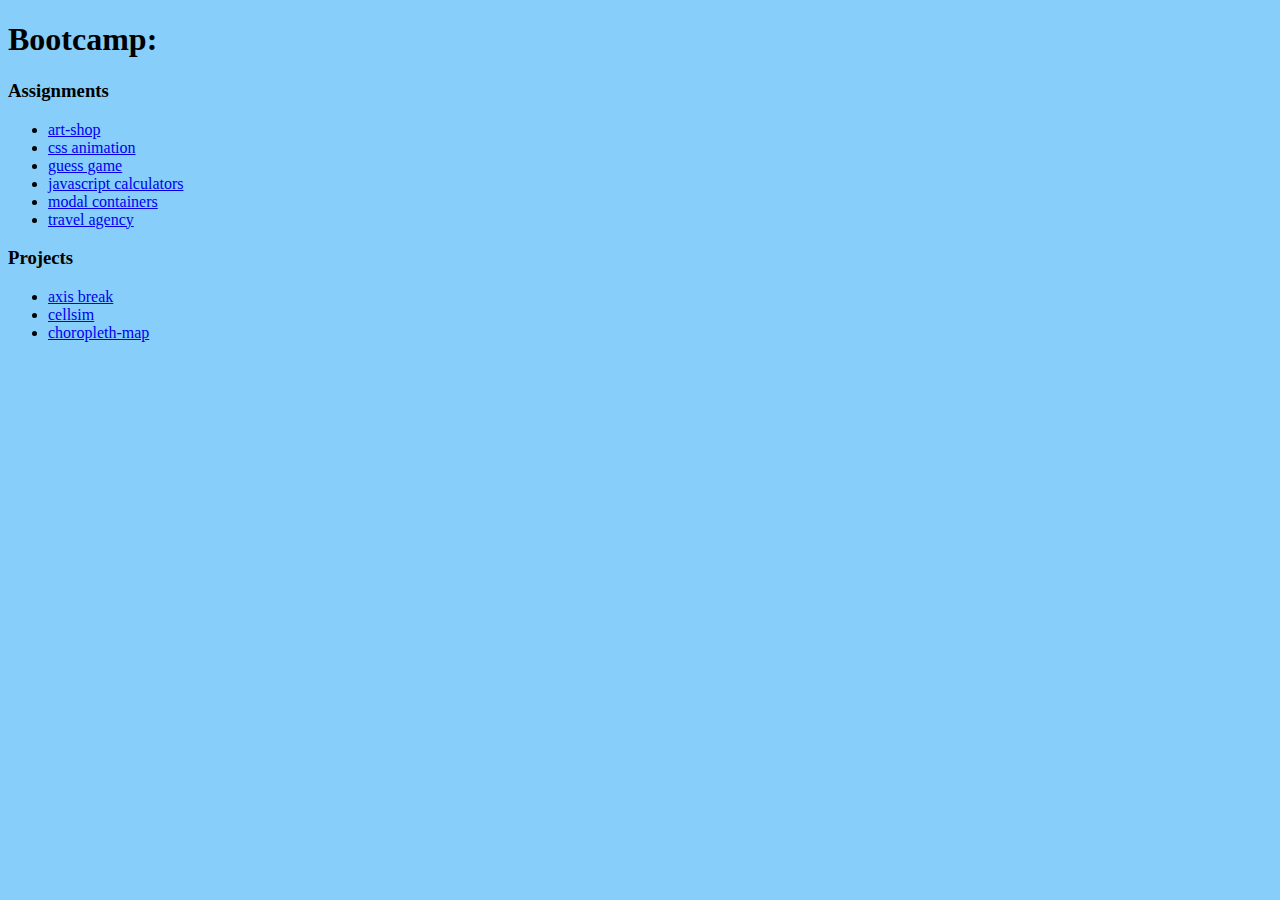
==== index.html @ 968753c2 "added project files" ====
<!DOCTYPE html>
<html lang="en">
<head>
    <meta charset="UTF-8">
    <meta name="viewport" content="width=device-width, initial-scale=1.0">
    <title>Gabriel Espinoza</title>
</head>
<body style="background-color: lightskyblue;">
    <h1>Bootcamp:</h1>
    <h3>Assignments</h3>
    <ul>
      <li><a href="/projects/Bootcamp-art-shop/index.html" target="_blank">art-shop</a></li>
      <li><a href="/projects/bootcamp-css-animations/index.html" target="_blank">css animation</a></li>
      <li><a href="/projects/bootcamp-guess-game/index.html" target="_blank">guess game</a></li>
      <li><a href="/projects/bootcamp-javascript/index.html" target="_blank">javascript calculators</a></li>
      <li><a href="/projects/bootcamp-modal-containers/index.html" target="_blank">modal containers</a></li>
      <li><a href="/projects/bootcamp-travel-agency/index.html" target="_blank">travel agency</a></li>

    </ul>
    
    <h3>Projects</h3>
    <ul>
      <li><a href="/projects/ccny-AxisBreak/index.html" target="_blank">axis break</a></li>
      <li><a href="/projects/ccny-CellSim/index.html" target="_blank">cellsim</a></li>
      <li><a href="/projects/data-visualization-choropleth-map/index.html" target="_blank">choropleth-map</a></li>
    </ul>
  </body>
</html>
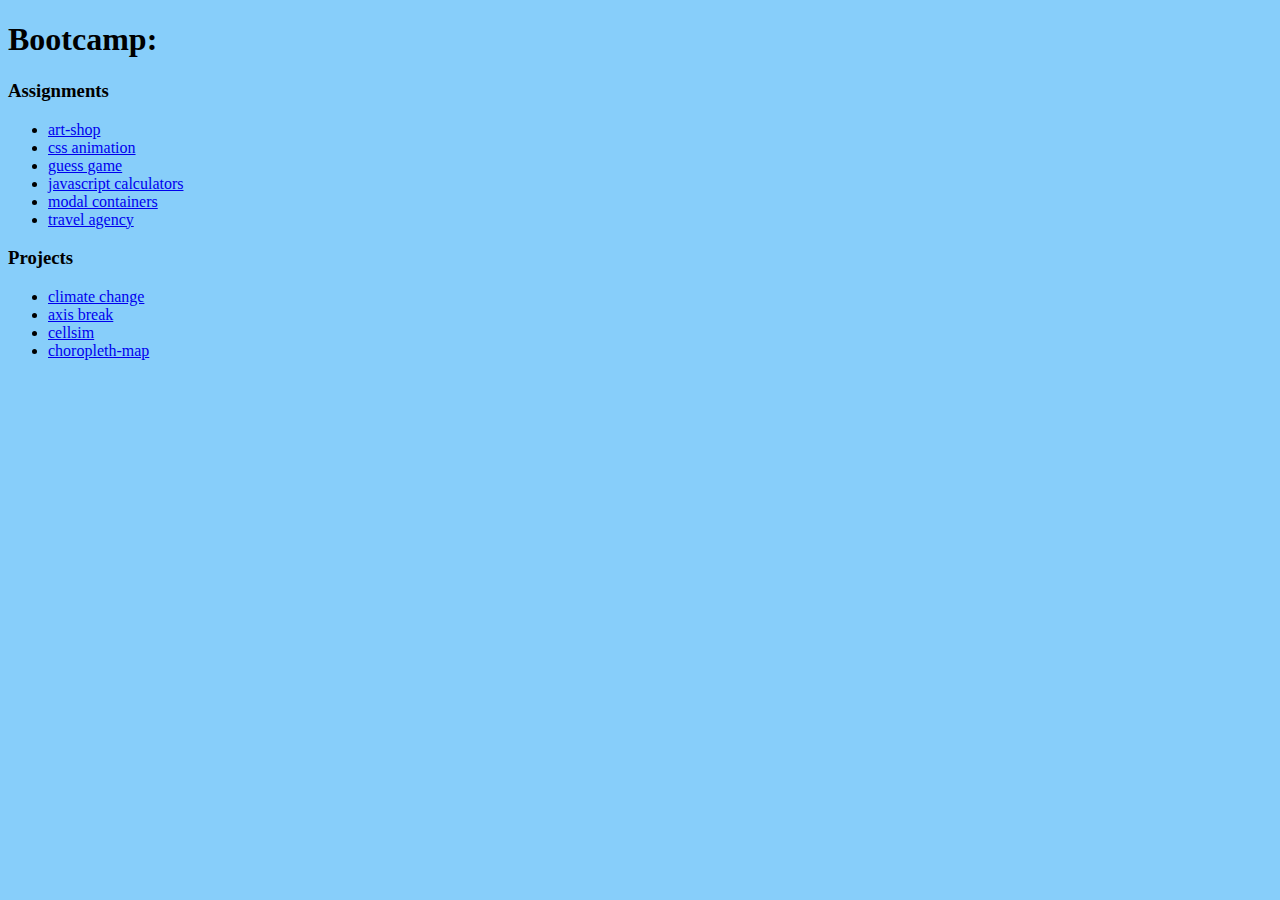
==== commit cae7714a: "added climate change project" ====
--- a/index.html
+++ b/index.html
@@ -9,10 +9,10 @@
     <h1>Bootcamp:</h1>
     <h3>Assignments</h3>
     <ul>
-      <li><a href="/projects/Bootcamp-art-shop/index.html" target="_blank">art-shop</a></li>
+      <li><a href="/projects/bootcamp-art-shop/index.html" target="_blank">art-shop</a></li>
       <li><a href="/projects/bootcamp-css-animations/index.html" target="_blank">css animation</a></li>
       <li><a href="/projects/bootcamp-guess-game/index.html" target="_blank">guess game</a></li>
-      <li><a href="/projects/bootcamp-javascript/index.html" target="_blank">javascript calculators</a></li>
+      <li><a href="/projects/bootcamp-javascript-calculators/index.html" target="_blank">javascript calculators</a></li>
       <li><a href="/projects/bootcamp-modal-containers/index.html" target="_blank">modal containers</a></li>
       <li><a href="/projects/bootcamp-travel-agency/index.html" target="_blank">travel agency</a></li>
 
@@ -20,6 +20,7 @@
     
     <h3>Projects</h3>
     <ul>
+      <li><a href="/projects/ccny-climate-change/index.html" target="_blank">climate change</a></li>
       <li><a href="/projects/ccny-AxisBreak/index.html" target="_blank">axis break</a></li>
       <li><a href="/projects/ccny-CellSim/index.html" target="_blank">cellsim</a></li>
       <li><a href="/projects/data-visualization-choropleth-map/index.html" target="_blank">choropleth-map</a></li>
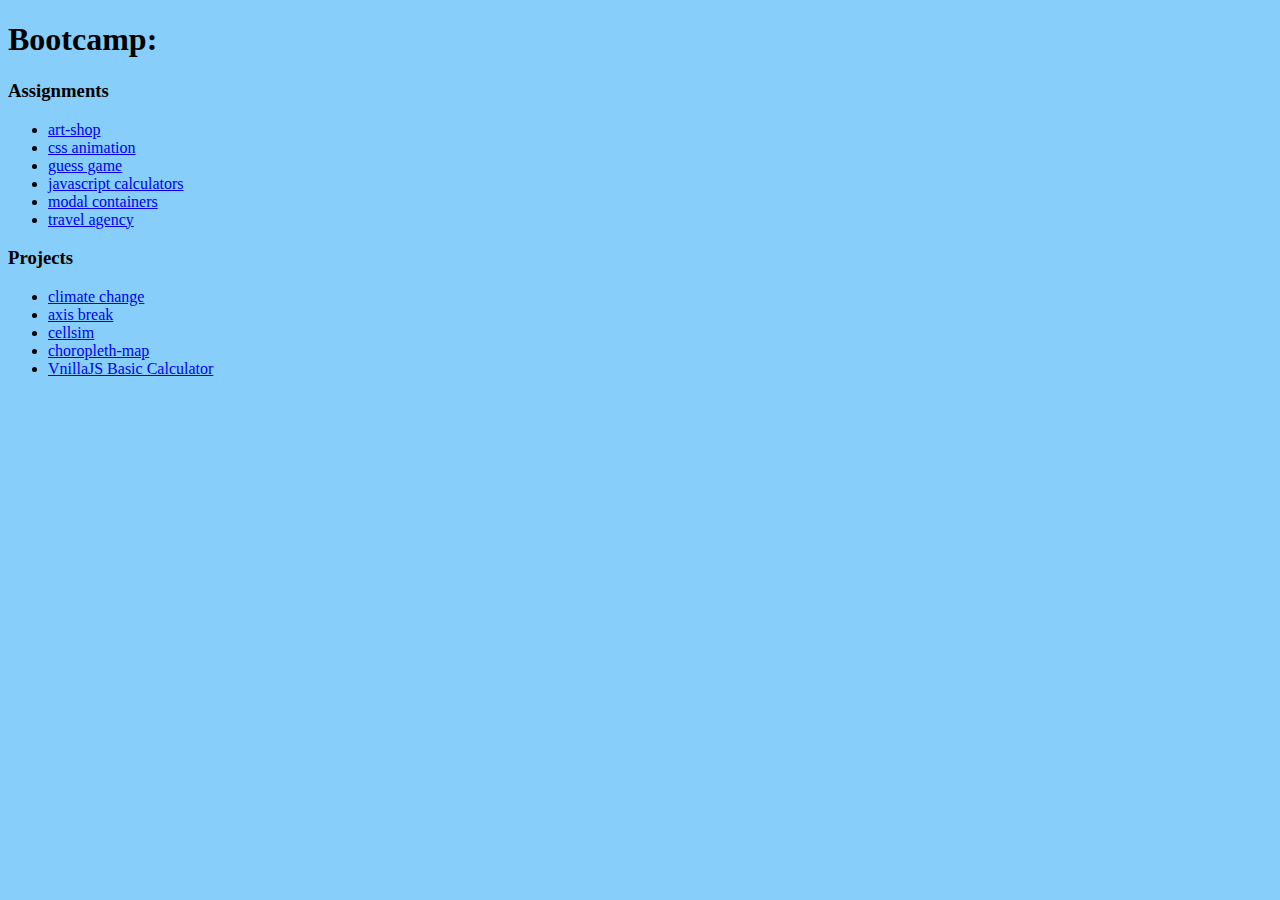
==== commit d409e9fe: "added vanillajs calculator link" ====
--- a/index.html
+++ b/index.html
@@ -24,6 +24,7 @@
       <li><a href="/projects/ccny-AxisBreak/index.html" target="_blank">axis break</a></li>
       <li><a href="/projects/ccny-CellSim/index.html" target="_blank">cellsim</a></li>
       <li><a href="/projects/data-visualization-choropleth-map/index.html" target="_blank">choropleth-map</a></li>
+      <li><a href="/projects/vanillajs-basic-calculator/index.html" target="_blank">VnillaJS Basic Calculator</a></li>
     </ul>
   </body>
 </html>